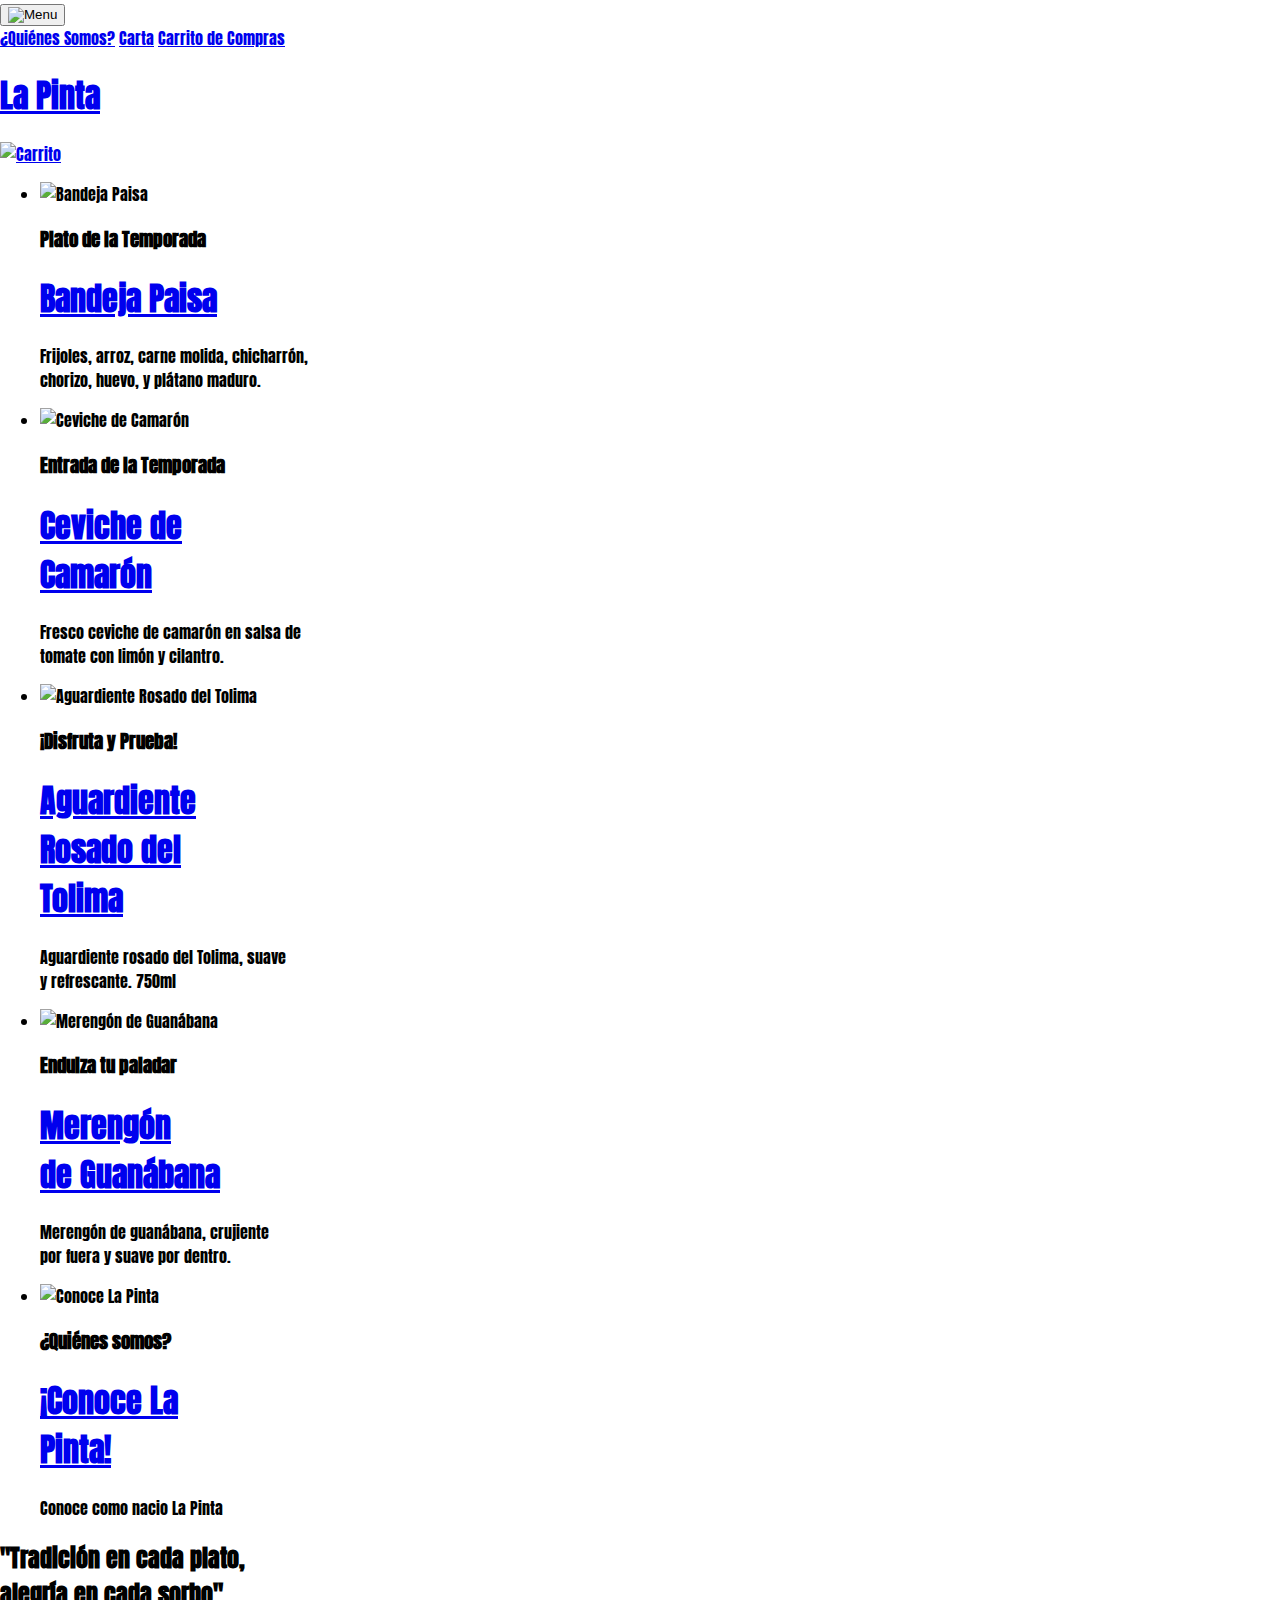
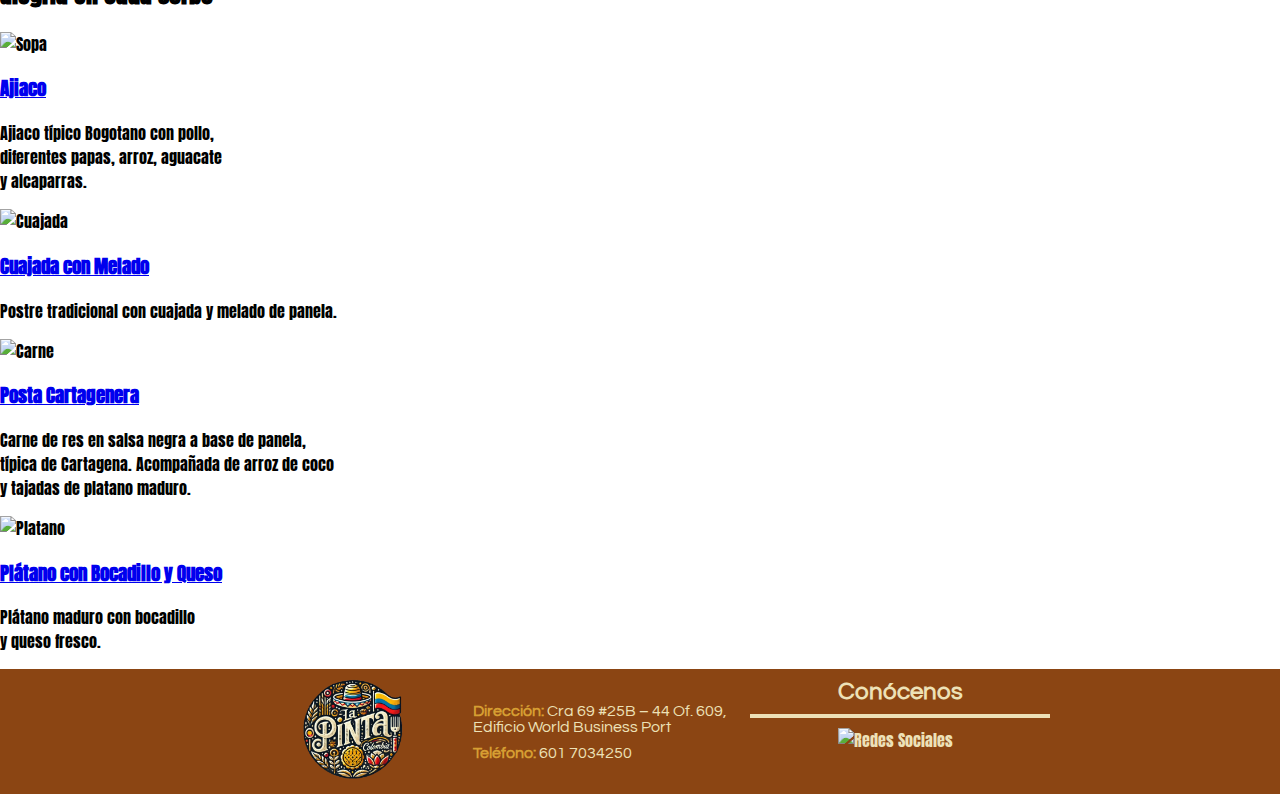
==== Html/index.html @ e2cf8df8 "Scroll añadido" ====
<!DOCTYPE html>
<html lang="es">
<head>
    <meta charset="UTF-8">
    <meta name="viewport" content="width=device-width, initial-scale=1.0">
    <title>La Pinta</title>
    <link rel="preconnect" href="https://fonts.googleapis.com">
    <link rel="preconnect" href="https://fonts.gstatic.com" crossorigin>
    <link href="https://fonts.googleapis.com/css2?family=Great+Vibes&family=Questrial&display=swap" rel="stylesheet">
    <link href="https://fonts.googleapis.com/css2?family=Anton&display=swap" rel="stylesheet">
    <link rel="stylesheet" href="/CSS/styles.css">
    <link rel="stylesheet" href="/CSS/Header&Footer.css">
    <link rel="stylesheet" href="/CSS/Scrollers.css">
</head>
<body>
    <header>
        <div class="dropdown">
            <button class="dropbtn">
                <img src="/Imagenes/Index/Menu_Hamburgesa.png" alt="Menu">
            </button>
            <div class="dropdown-content">
                <a href="Conocenos2.html">¿Quiénes Somos?</a>
                <a href="carta.html">Carta</a>
                <a href="carrito.html">Carrito de Compras</a>
            </div>
        </div>
        
        <h1><a href="index.html">La Pinta</a></h1>
        <div>
            <a href="/Html/Carrito.html">
                <img src="/Imagenes/Index/carritoIcono.png" alt="Carrito">
            </a>
        </div>
    </header>
     <div class="slider-box">
        <ul>
            <li>
                <img src="/Imagenes/Index/bandeja_grande.png" alt="Bandeja Paisa">
                <div class="texteo">
                    <h3>Plato de la Temporada</h3>
                    <h1> <a href="Carta.html">Bandeja Paisa</a></h1>
                    <p>Frijoles, arroz, carne molida, chicharrón, <br> chorizo, huevo, y plátano maduro.</p>
                </div>
            </li>
            <li>
                <img src="/Imagenes/Index/Ceviche_grande.png" alt="Ceviche de Camarón">
                <div class="texteo">
                    <h3>Entrada de la Temporada</h3>
                    <h1><a href="Carta.html">Ceviche de <br>Camarón</a></h1>
                    <p>Fresco ceviche de camarón en salsa de <br>tomate con limón y cilantro.</p>
                </div>
            </li>
            <li>
                <img src="/Imagenes/Index/Guaro_grande.png" alt="Aguardiente Rosado del Tolima">
                <div class="texteo">
                    <h3>¡Disfruta y Prueba!</h3>
                    <h1><a href="Carta.html">Aguardiente <br> Rosado del <br>Tolima</a></h1>
                    <p>Aguardiente rosado del Tolima, suave <br> y refrescante. 750ml</p>
                </div>
            </li>
            <li>
                <img src="/Imagenes/Index/Merengon_grande.png" alt="Merengón de Guanábana">
                <div class="texteo">
                    <h3>Endulza tu paladar</h3>
                    <h1><a href="Carta.html">Merengón <br>de Guanábana</a></h1>
                    <p>Merengón de guanábana, crujiente <br> por fuera y suave por dentro.</p>
                </div>
            </li>
            <li>
                <img src="/Imagenes/Index/chefs_grandre.png" alt="Conoce La Pinta">
                <div class="texteo">
                    <h3>¿Quiénes somos?</h3>
                    <h1><a href="Conocenos2.html">¡Conoce La <br> Pinta!</a></h1>
                    <p> Conoce como nacio La Pinta</p>
                </div>
            </li>
        </ul>
    </div>
    <section class="tradition">
        <h2>"Tradición en cada plato, <br>alegría en cada sorbo"</h2>
        <div class="tradition-gallery">
            <div class="tradition-item">
            <img src="/Imagenes/Index/Ajiaco_mediano.png" alt="Sopa">
            <div class="overlay">
                <h3><a href="Carta.html">Ajiaco</a></h3>
                <p>Ajiaco típico Bogotano con pollo,<br> diferentes papas, arroz, aguacate <br>y alcaparras.</p>
            </div>
        </div>
        <div class="tradition-item">
            <img src="/Imagenes/Index/cuajada_mediana.png" alt="Cuajada">
            <div class="overlay">
                <h3><a href="Carta.html">Cuajada con Melado</a></h3>
                <p>Postre tradicional con cuajada y melado de panela.</p>
            </div>
        </div>
        <div class="tradition-item">
            <img src="/Imagenes/Index/cartagena_medaiana.png" alt="Carne">
            <div class="overlay">
                <h3><a href="Carta.html">Posta Cartagenera</a></h3>
                <p>Carne de res en salsa negra a base de panela, <br> típica de Cartagena. Acompañada de arroz de coco <br> y tajadas de platano maduro.</p>
            </div>
        </div>
        <div class="tradition-item">
            <img src="/Imagenes/Index/Platano_mediana.png" alt="Platano">
            <div class="overlay">
                <h3><a href="Carta.html">Plátano con Bocadillo y Queso</a></h3>
                <p>Plátano maduro con bocadillo <br>y queso fresco.</p>
            </div>
        </div>
        </div>
    </div>

    <footer class="footer">
        <div class="footer-content">
            <div class="footer-left">
                <a href="index.html" class="logo">
                    <img src="/Imagenes/Home/LaPintaLogo.png" alt="La Pinta Logo">
                </a>
                <div class="footer-address">
                    <p><strong>Dirección:</strong> Cra 69 #25B – 44 Of. 609,<br>Edificio World Business Port</p>
                    <p><strong>Teléfono:</strong> 601 7034250</p>
                </div>
            </div>
            <div class="footer-right">
                <h2><a href="Conocenos2.html">Conócenos</a></h2> 
                <div class="footer-social">
                    <img src="/Imagenes/Home/RedesSociales.png" alt="Redes Sociales">
                </div>
            </div>
        </div>
    </footer>
</body>
</html>
---- CSS/Header&Footer.css ----
body {
    font-family: 'Anton', sans-serif, 'Questrial', sans-serif;
    margin: 0;
    padding: 0;
    background-color: #fff;
}

.header {
    background-color: #8B4513;
    display: flex;
    align-items: center;
    justify-content: space-between;
    padding: 0 40px;
    box-shadow: 0 4px 8px rgba(0, 0, 0, 0.5)
}

.logo img {
    height: 100px;
    width: auto;
    margin-left: 4.5rem;
}

.nav-menu {
    display: flex;
    align-items: center;
    justify-content: space-between;
    width: 50%;
    margin-right: 4.5rem;
}

.nav-menu button {
    background-color: transparent;
    border: none;
    color: #EDE1B7;
    font-family: 'Questrial', sans-serif;
    font-size: 24px;
    cursor: pointer;
    padding: 10px 20px;
    position: relative;
}

.nav-menu button:hover {
    color: #D69E32;
}

.nav-menu button::after {
    content: "";
    display: block;
    width: 0;
    height: 2px;
    background: #EDE1B7;
    transition: width 0.3s;
    position: absolute;
    bottom: 0;
    left: 50%;
    transform: translateX(-50%);
}

.nav-menu button.active::after,
.nav-menu button:hover::after {
    width: 100%;
}

/* Footer Styles */
.footer {
    background-color: #8B4513;
    color: #EDE1B7;
    padding: 10px 230px;
    display: flex;
    justify-content: space-between;
    align-items: center;
}

.footer-content {
    display: flex;
    justify-content: space-between;
    width: 100%;
}

.footer-left, .footer-right {
    display: flex;
    align-items: center;
}

.footer-address {
    margin-left: 50px; /* Mueve el texto un poco más a la izquierda */
    padding-left: 20px; /* Añade más espacio (aire) a la izquierda del texto */
    font-family: 'Questrial', sans-serif;
    color: #EDE1B7;
}

.footer-address p {
    margin: 10px 0; /* Añade más espacio vertical entre las líneas */
}

.footer-address p strong {
    color: #D69E32; /* Color dorado para "Dirección" y "Teléfono" */
}

.footer-right {
    flex-direction: column;
    align-items: center;
}

/* Estilos para el botón Conócenos */
.footer-right h2 {
    margin: 0;
    color: #EDE1B7;
    font-family: 'Questrial', sans-serif;
    font-size: 24px;
    border-bottom: 4px solid #EDE1B7;
    padding-bottom: 10px;
    margin-bottom: 10px;
    cursor: pointer;
    transition: color 0.3s, border-color 0.3s;
    width: 300px;
    text-align: center;
}

.footer-right h2:hover {
    color: #D69E32;
    border-color: #D69E32;
}

.footer-right h2 a {
    text-decoration: none;
    color: inherit;
}

/* Estilos para la imagen de redes sociales */
.footer-social {
    display: flex;
    gap: 15px;
    justify-content: center;
    margin-left: -10px; /* Mueve las imágenes un poco a la izquierda */
}

.footer-social img {
    width: 100%;
    max-width: 150px;
    height: auto;
}
---- CSS/Scrollers.css ----
/* Custom Scrollbar */
::-webkit-scrollbar {
    width: 8px; /* Un scrollbar más delgado */
}

::-webkit-scrollbar-track {
    background: #D69E32; /* Color de fondo del track, más claro y sutil */
}

::-webkit-scrollbar-thumb {
    background-color: #B8860B; /* Color del thumb, un tono dorado suave */
    border-radius: 10px;        /* Borde redondeado del thumb */
    border: 2px solid #D69E32;  /* Borde del thumb, del mismo color que el track para un efecto suave */
}

::-webkit-scrollbar-thumb:hover {
    background-color: #C19A6B;  /* Un tono más claro para el hover, sutil */
}
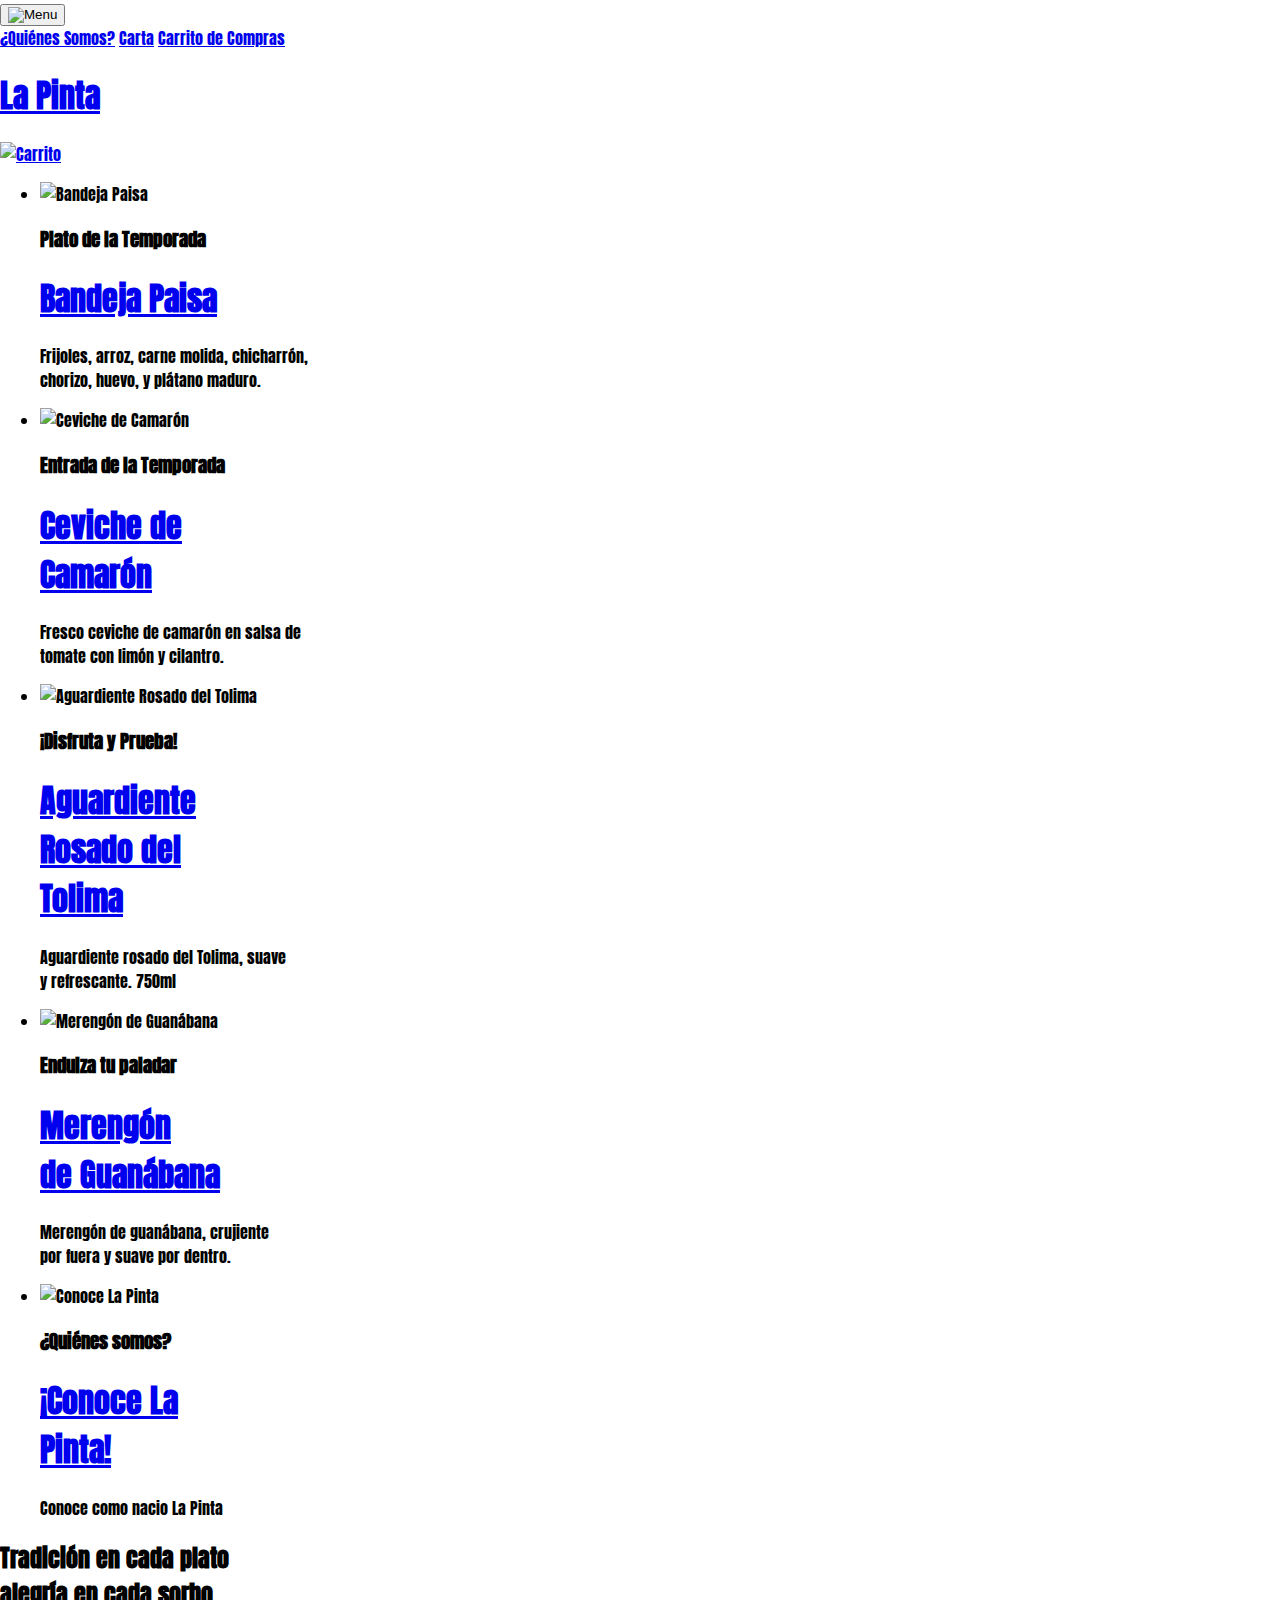
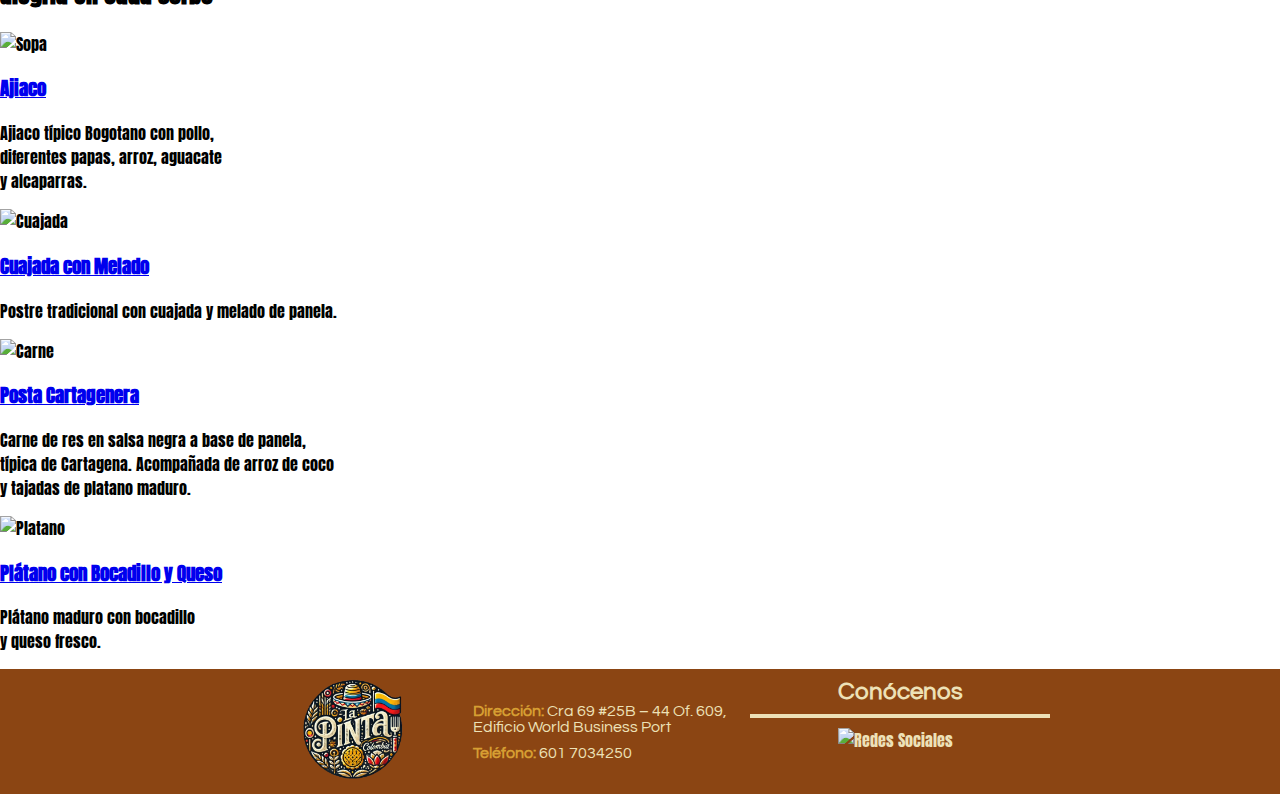
==== commit da374bae: "Revert "Mover el index fuera de las carpetas para que sea utilizado"" ====
--- a/Html/index.html
+++ b/Html/index.html
@@ -4,6 +4,7 @@
     <meta charset="UTF-8">
     <meta name="viewport" content="width=device-width, initial-scale=1.0">
     <title>La Pinta</title>
+    <link rel="icon" href="/Imagenes/Home/LaPintaLogo.png" type="la-pinta-logo">
     <link rel="preconnect" href="https://fonts.googleapis.com">
     <link rel="preconnect" href="https://fonts.gstatic.com" crossorigin>
     <link href="https://fonts.googleapis.com/css2?family=Great+Vibes&family=Questrial&display=swap" rel="stylesheet">
@@ -77,7 +78,7 @@
         </ul>
     </div>
     <section class="tradition">
-        <h2>"Tradición en cada plato, <br>alegría en cada sorbo"</h2>
+        <h2>Tradición en cada plato <br>alegría en cada sorbo</h2>
         <div class="tradition-gallery">
             <div class="tradition-item">
             <img src="/Imagenes/Index/Ajiaco_mediano.png" alt="Sopa">
